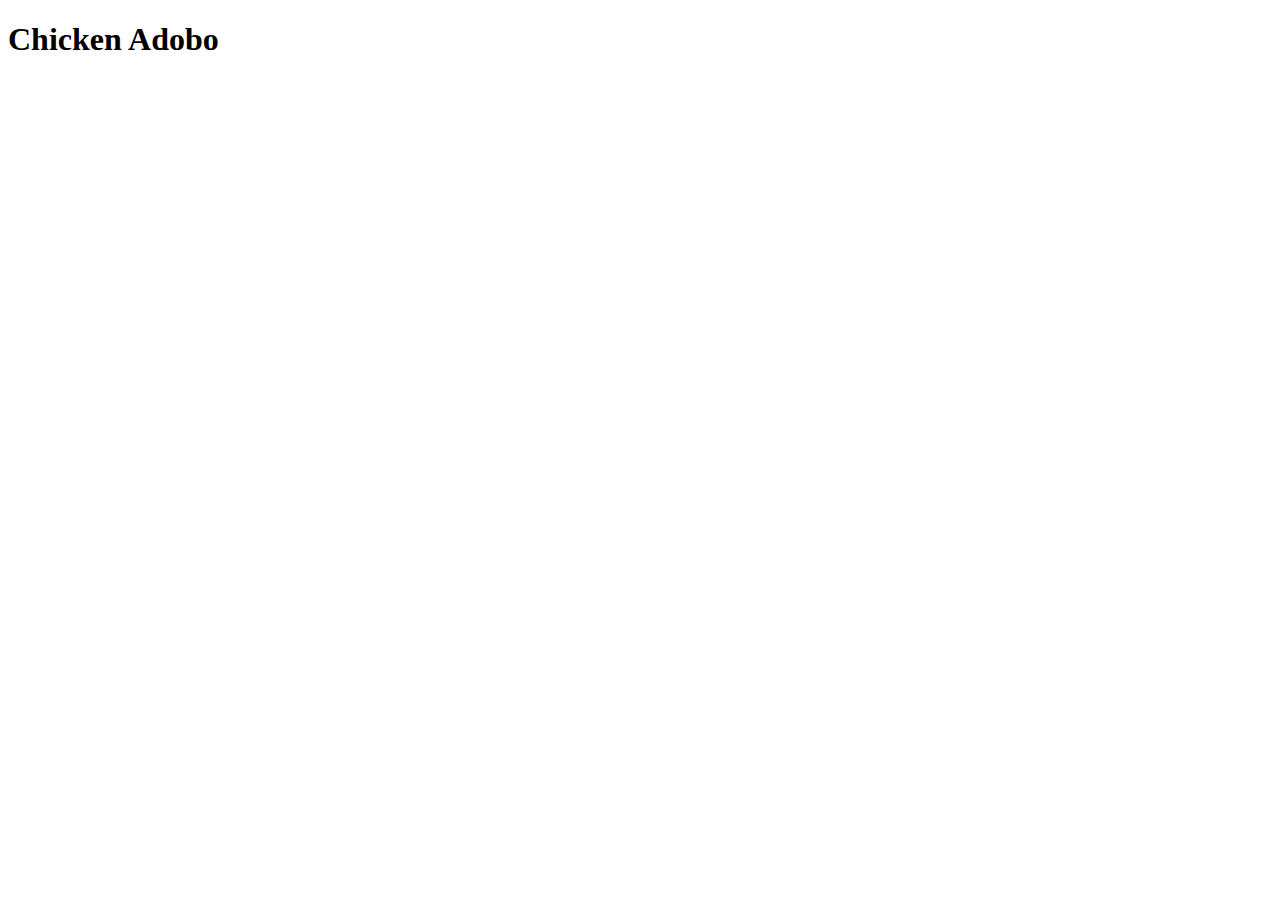
==== recipes/adobo.html @ e1ceb0a6 "Add recipe pages" ====
<!DOCTYPE html>
<html lang="en">
<head>
    <meta charset="UTF-8">
    <meta http-equiv="X-UA-Compatible" content="IE=edge">
    <meta name="viewport" content="width=device-width, initial-scale=1.0">
    <title>Document</title>
</head>
<body>
    <h1>Chicken Adobo</h1>
</body>
</html>
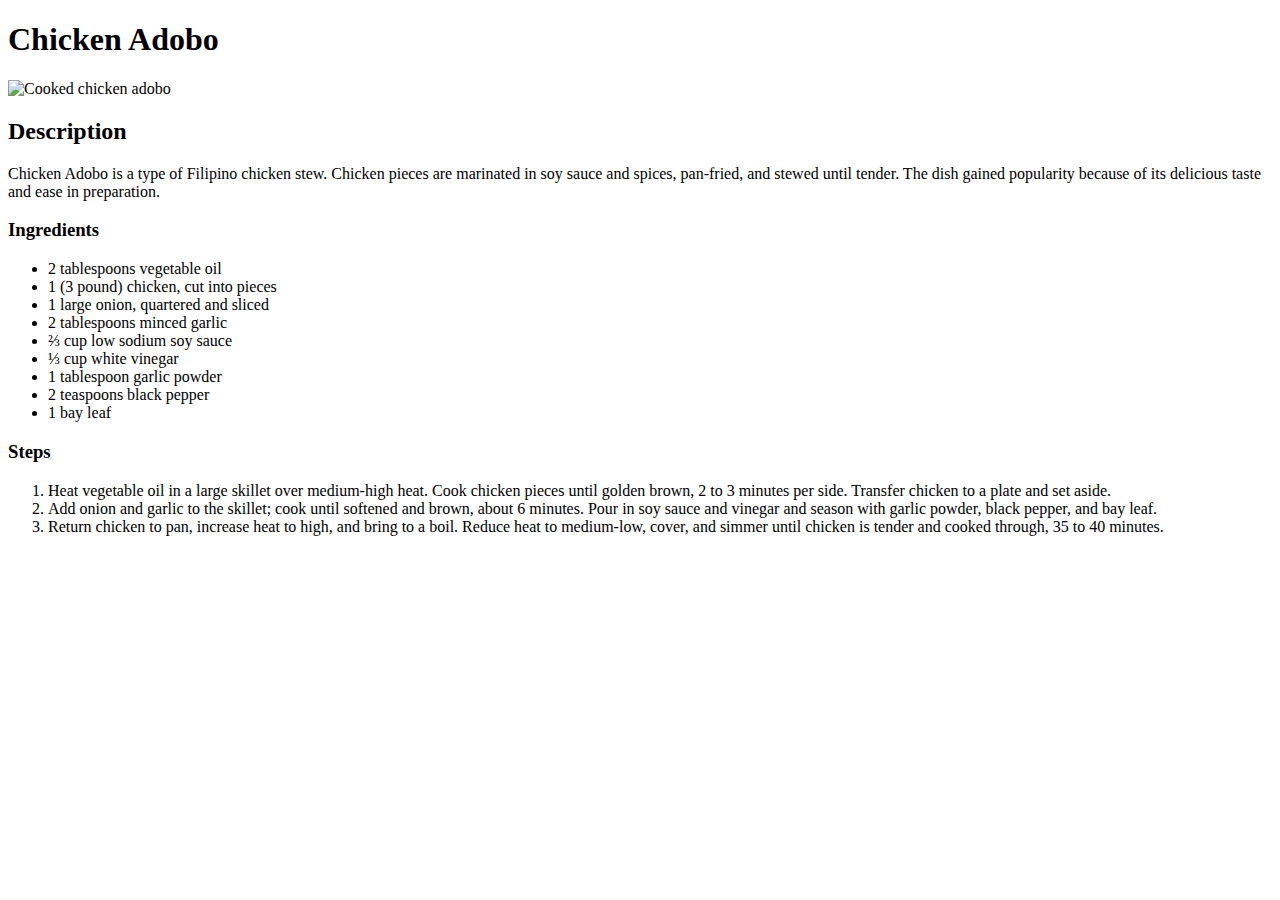
==== commit aa3b96c8: "Update recipe page contents" ====
--- a/recipes/adobo.html
+++ b/recipes/adobo.html
@@ -8,5 +8,26 @@
 </head>
 <body>
     <h1>Chicken Adobo</h1>
+    <img src="https://imagesvc.meredithcorp.io/v3/mm/image?url=https%3A%2F%2Fstatic.onecms.io%2Fwp-content%2Fuploads%2Fsites%2F43%2F2020%2F09%2F21%2F2778332_original.jpg" alt="Cooked chicken adobo">
+    <h2>Description</h2>
+    <p>Chicken Adobo is a type of Filipino chicken stew. Chicken pieces are marinated in soy sauce and spices, pan-fried, and stewed until tender. The dish gained popularity because of its delicious taste and ease in preparation.</p>
+    <h3>Ingredients</h3>
+    <ul>
+        <li>2 tablespoons vegetable oil</li>
+        <li>1 (3 pound) chicken, cut into pieces</li>
+        <li>1 large onion, quartered and sliced</li>
+        <li>2 tablespoons minced garlic</li>
+        <li>⅔ cup low sodium soy sauce</li>
+        <li>⅓ cup white vinegar</li>
+        <li>1 tablespoon garlic powder</li>
+        <li>2 teaspoons black pepper</li>
+        <li>1 bay leaf</li>
+    </ul>
+    <h3>Steps</h3>
+    <ol>
+        <li>Heat vegetable oil in a large skillet over medium-high heat. Cook chicken pieces until golden brown, 2 to 3 minutes per side. Transfer chicken to a plate and set aside.</li>
+        <li>Add onion and garlic to the skillet; cook until softened and brown, about 6 minutes. Pour in soy sauce and vinegar and season with garlic powder, black pepper, and bay leaf.</li>
+        <li>Return chicken to pan, increase heat to high, and bring to a boil. Reduce heat to medium-low, cover, and simmer until chicken is tender and cooked through, 35 to 40 minutes.</li>
+    </ol>
 </body>
 </html>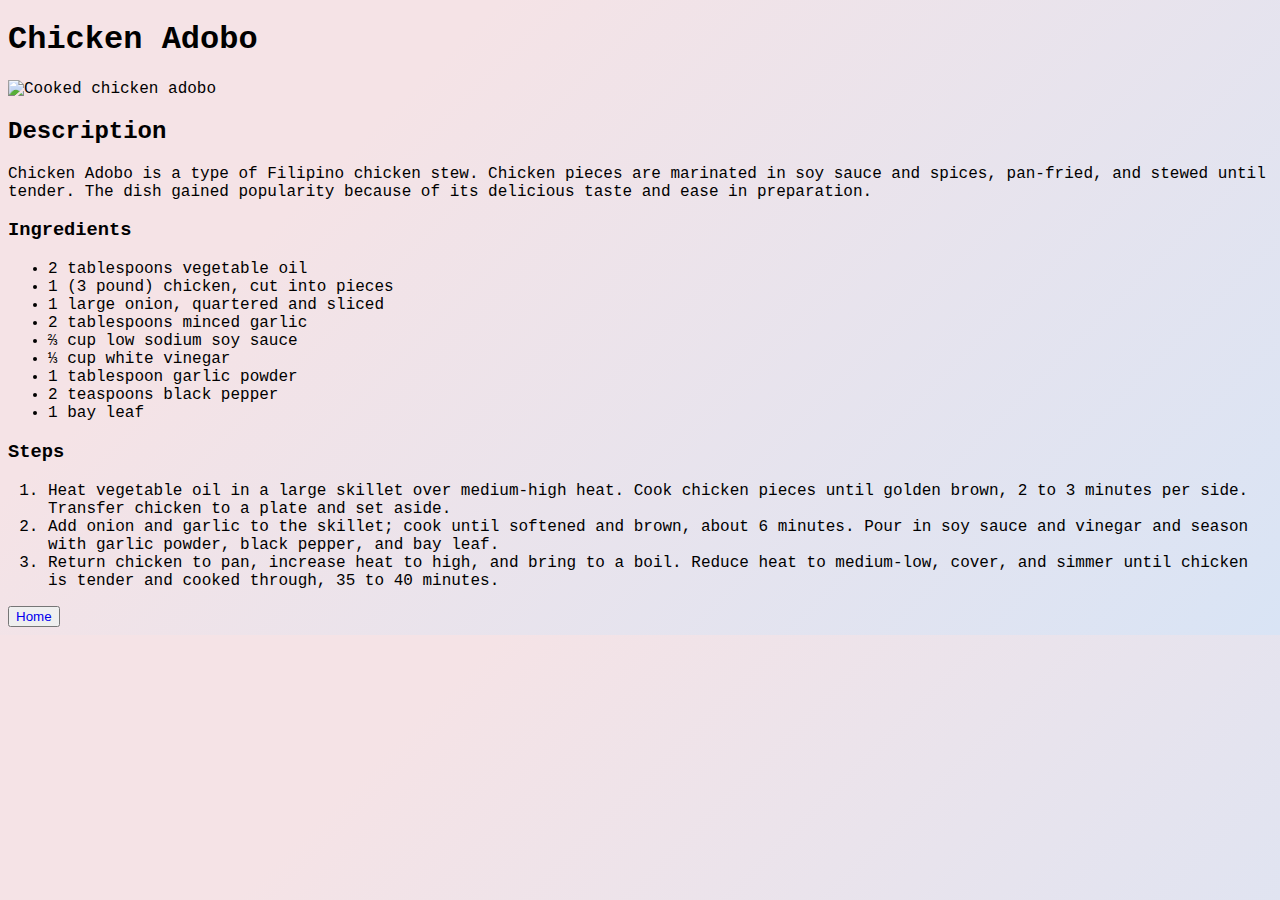
==== commit 8e2e948b: "Link CSS file and add home button" ====
--- a/recipes/adobo.html
+++ b/recipes/adobo.html
@@ -4,7 +4,8 @@
     <meta charset="UTF-8">
     <meta http-equiv="X-UA-Compatible" content="IE=edge">
     <meta name="viewport" content="width=device-width, initial-scale=1.0">
-    <title>Document</title>
+    <title>Filipino Recipes - Chicken Adobo</title>
+    <link rel="stylesheet" href="../style.css">
 </head>
 <body>
     <h1>Chicken Adobo</h1>
@@ -29,5 +30,6 @@
         <li>Add onion and garlic to the skillet; cook until softened and brown, about 6 minutes. Pour in soy sauce and vinegar and season with garlic powder, black pepper, and bay leaf.</li>
         <li>Return chicken to pan, increase heat to high, and bring to a boil. Reduce heat to medium-low, cover, and simmer until chicken is tender and cooked through, 35 to 40 minutes.</li>
     </ol>
+    <button><a href="../index.html">Home</a></button>
 </body>
 </html>--- a/style.css
+++ b/style.css
@@ -0,0 +1,18 @@
+body {
+    font-family: 'Courier New', Courier, monospace;
+    background-color: #d9e4f5;
+    background-image: linear-gradient(315deg, #d9e4f5 0%, #f5e3e6 74%);
+}
+
+h1 {
+    font-weight: bold;
+}
+
+a, u {
+    text-decoration: none;
+}
+
+img {
+    height: auto;
+    width: 400px;
+}